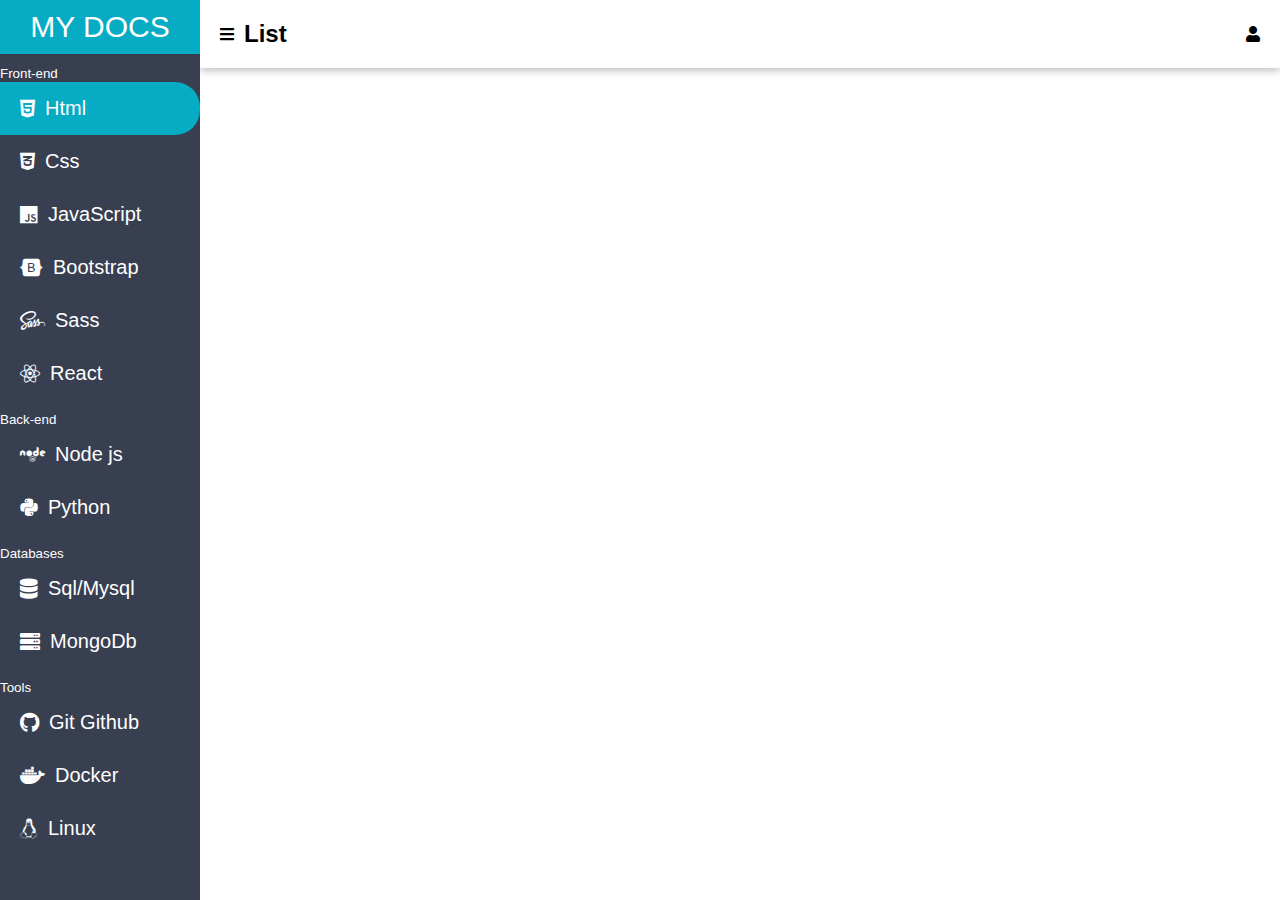
==== index.html @ b2c7f5a1 "added files" ====
<!DOCTYPE html>
<html lang="en">
<head>
    <meta charset="UTF-8">
    <meta http-equiv="X-UA-Compatible" content="IE=edge">
    <meta name="viewport" content="width=device-width, initial-scale=1.0">
    <title>Dahsboard</title>
    <link href="https://cdnjs.cloudflare.com/ajax/libs/font-awesome/5.13.0/css/all.min.css" rel="stylesheet">
    <link rel="stylesheet" href="css/style.css">
    <script src="js/script.js" defer></script>
</head>
<body>
    <nav>
        <header>my docs</header>
        <div>
            <small>Front-end</small>
            <ul>
                <li class="flex selected">
                    <i class="fab fa-html5"></i> <p>Html</p>
                </li>
                <li class="flex">
                    <i class="fab fa-css3-alt"></i> <p>Css</p>
                </li>
                <li class="flex">
                    <i class="fab fa-js"></i> <p>JavaScript</p>
                </li>
                <li class="flex">
                    <i class="fab fa-bootstrap"></i> <p>Bootstrap</p>
                </li>
                <li class="flex">
                    <i class="fab fa-sass"></i> <p>Sass</p>
                </li>
                <li class="flex">
                    <i class="fab fa-react"></i> <p>React</p>
                </li>
            </ul>
        </div>
        <div>
            <small>Back-end</small>
            <ul>
                <li class="flex">
                    <i class="fab fa-node"></i> <p>Node js</p>
                </li>
                <li class="flex">
                    <i class="fab fa-python"></i> <p>Python</p>
                </li>
            </ul>
        </div>
        <div>
            <small>Databases</small>
            <ul>
                <li class="flex">
                    <i class="fas fa-database"></i> <p>Sql/Mysql</p>
                </li>
                <li class="flex">
                    <i class="fas fa-server"></i> <p>MongoDb</p>
                </li>
            </ul>
        </div>
        <div>
            <small>Tools</small>
            <ul>
                <li class="flex">
                    <i class="fab fa-github"></i> <p>Git Github</p>
                </li>
                <li class="flex">
                    <i class="fab fa-docker"></i> <p>Docker</p>
                </li>
                <li class="flex">
                    <i class="fab fa-linux"></i> <p>Linux</p>
                </li>
            </ul>
        </div>
    </nav>
    <main>
        <header>
            <div class="flex">
                <i class="fas fa-bars" id="closeBars"></i>
                <h2>List</h2>
            </div>
            <div class="flex">
                <i class="fas fa-user"></i>
            </div>
        </header>
        <div class="container">
            
        </div>
    </main>
</body>
</html>
---- css/style.css ----
/* public */
* {
    margin: 0;
    padding: 0;
    box-sizing: border-box;
}

:root {
    --white : #fefefe;
    --black : #323232;
    --gray : #d6d6d6;
    --light-blue : #06abc4;
    --dark-blue : #383F51;
    --crimson : #DC3545;
}

.flex {
    display: flex;
    align-items: center;
    gap: 10px;
}

.selected {
    background-color: var(--light-blue);
    border-radius: 0px 25px 25px 0;
}

ul {
    list-style: none;
}

body {
    font-family: Arial, Helvetica, sans-serif;
}
/* nav */
nav {
    background-color: var(--dark-blue);
    color: var(--white);
    width: 200px;
    height: 100vh;
    position: fixed;
    top: 0;
    left: 0;
    overflow-x: scroll;
    transition: .5s;
}

nav header {
    font-size: 30px;
    text-transform: uppercase;
    text-align: center;
    background-color: var(--light-blue);
    padding: 10px;
}

nav div {
    margin: 10px 0;
}

nav div ul li{
    padding: 15px 20px;
    font-size: 20px;
    cursor: pointer;
}

nav div ul li:hover:not(.selected){
    background-color: var(--black);
}
/* nav closed */
nav.close {
    left: -200px;
}

main.close {
    margin-left: 0;
    width: 100%;
}
/* main */
main {
    width: calc(100% - 200px);
    margin-left: 200px;
    transition: .5s;
}
/* main header */
main header {
    width: 100%;
    padding: 20px;
    display: flex;
    align-items: center;
    justify-content: space-between;
    box-shadow: rgba(0, 0, 0, 0.24) 0px 3px 8px;
}

main header #closeBars {
    cursor: pointer;
}

/* main container */
main .container {
    padding: 20px;
    color: var(--black);
}

main .container .languageName {
    font-size: 50px;
    text-transform: uppercase;
    color: var(--crimson);
    font-weight: bolder;
    border-bottom: solid 1px;
    margin-bottom: 20px;
}

main .container .header {
    background-color: var(--gray);
    padding: 20px;
}

main .container .header ul {
    list-style: inside;
}

main .container .content > * {
    margin: 15px 0;
}

main .container .content .title {
    color: var(--light-blue);
    font-size: 30px;
}

main .container .content .code {
    background-color: var(--dark-blue);
    color: white;
    padding: 20px;
    font-size: 15px;
}
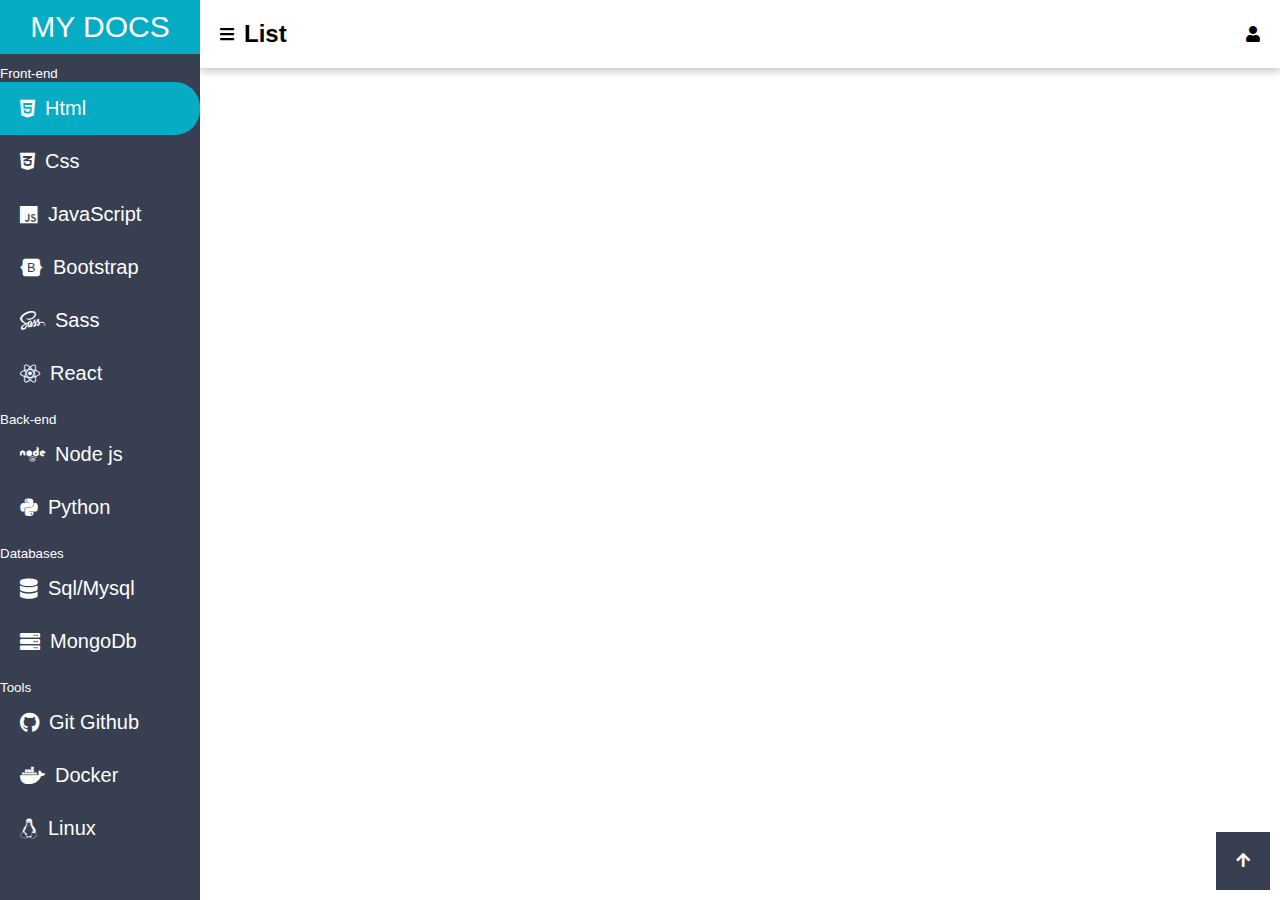
==== commit 4f05b4d8: "add scroll to top" ====
--- a/index.html
+++ b/index.html
@@ -10,6 +10,9 @@
     <script src="js/script.js" defer></script>
 </head>
 <body>
+    <div class="scrollToTop">
+        <i class="fas fa-arrow-up"></i>
+    </div>
     <nav>
         <header>my docs</header>
         <div>
--- a/css/style.css
+++ b/css/style.css
@@ -31,6 +31,17 @@
 
 body {
     font-family: Arial, Helvetica, sans-serif;
+}
+/* scrollToTop */
+.scrollToTop {
+    position: fixed;
+    bottom: 10px;
+    right: 10px;
+    padding: 20px;
+    background-color: var(--dark-blue);
+    color: var(--white);
+    cursor: pointer;
+    z-index: 1;
 }
 /* nav */
 nav {
@@ -133,4 +144,15 @@
     color: white;
     padding: 20px;
     font-size: 15px;
+    position: relative;
+}
+main .container .content .code .copy {
+    color: var(--white);
+    background-color: var(--black);
+    padding: 10px;
+    border: none;
+    cursor: pointer;
+    position: absolute;
+    right: 0;
+    top: 0;
 }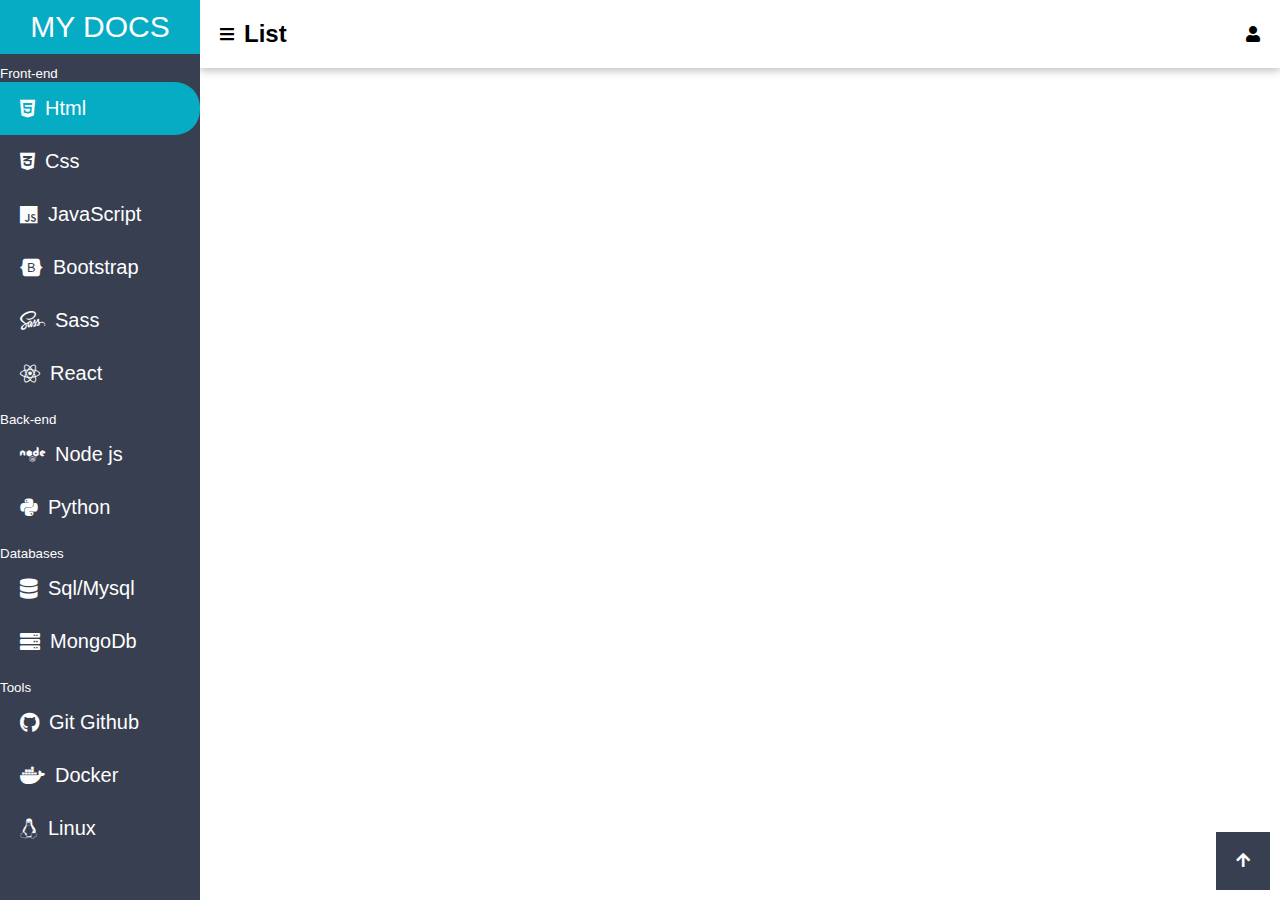
==== commit 5e4d5ec9: "update add page, add nav card" ====
--- a/index.html
+++ b/index.html
@@ -4,6 +4,7 @@
     <meta charset="UTF-8">
     <meta http-equiv="X-UA-Compatible" content="IE=edge">
     <meta name="viewport" content="width=device-width, initial-scale=1.0">
+    <meta name="description" content="my docs is a simple way to create your own documentation">
     <title>Dahsboard</title>
     <link href="https://cdnjs.cloudflare.com/ajax/libs/font-awesome/5.13.0/css/all.min.css" rel="stylesheet">
     <link rel="stylesheet" href="css/style.css">
